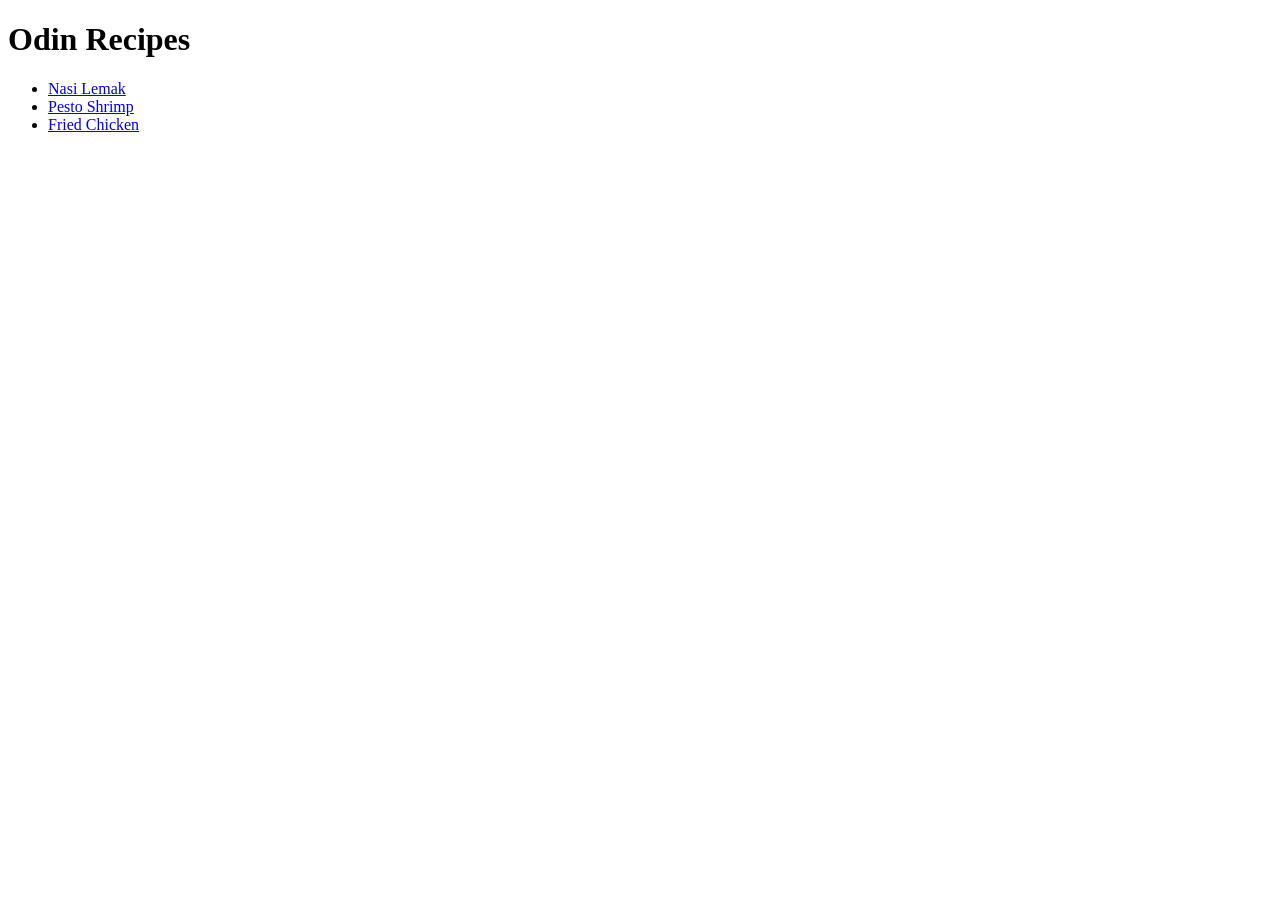
==== index.html @ c2357abe "Add a basic homepage for list of recipes Each recipe contain header, image, and description." ====
<!DOCTYPE html>
<html lang="en">
<head>
    <meta charset="UTF-8">
    <meta name="viewport" content="width=device-width, initial-scale=1.0">
    <title>Document</title>
</head>
<body>
    <h1>Odin Recipes</h1>
    <ul>
        <li><a href="recipes/nasi-lemak.html">Nasi Lemak</a></li>
        <li><a href="recipes/pesto-shrimp.html">Pesto Shrimp</a></li>
        <li><a href="recipes/fried-chicken.html">Fried Chicken</a></li>
    </ul>
    
</body>
</html>
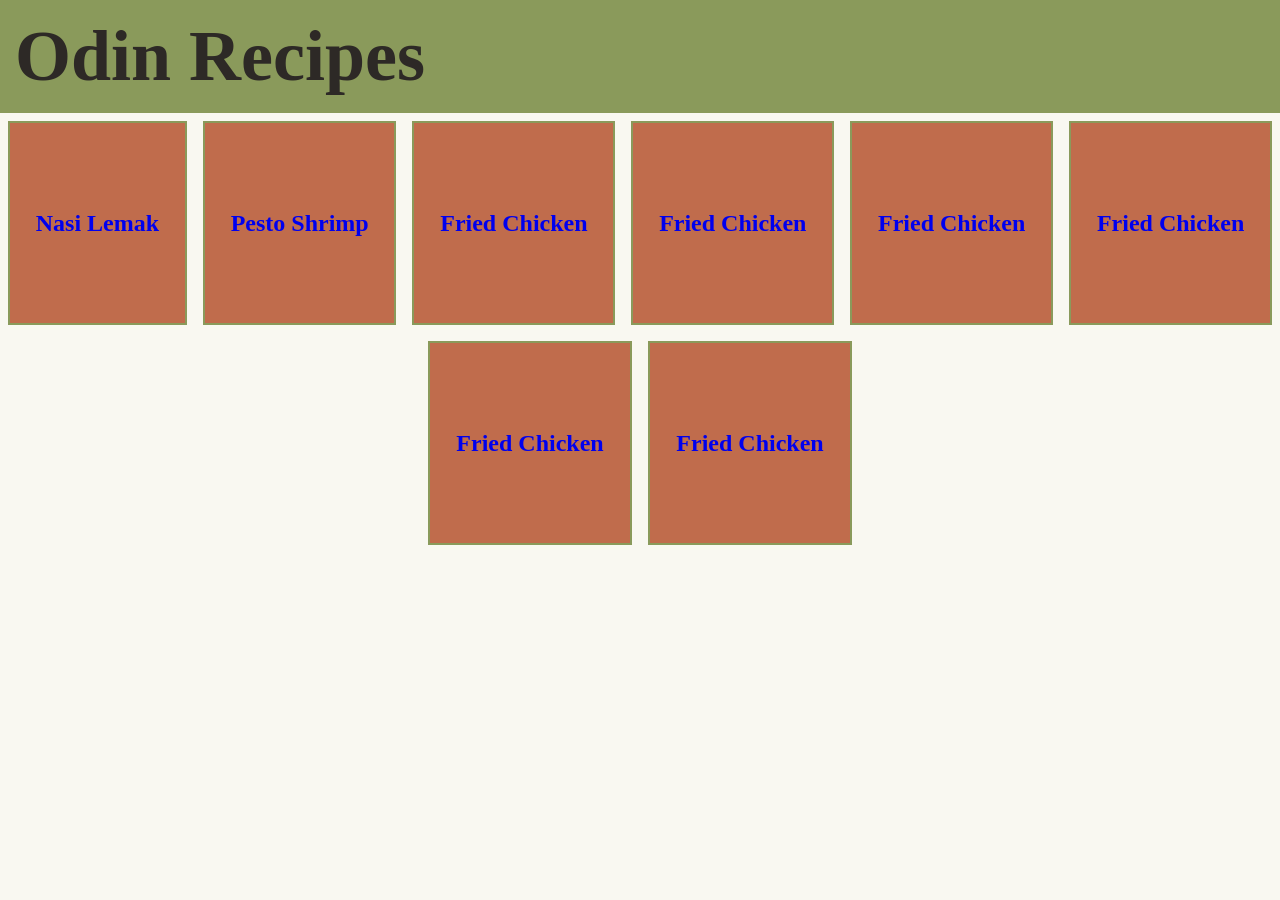
==== commit 87086f51: "add basic css styling to existing project" ====
--- a/index.html
+++ b/index.html
@@ -3,15 +3,24 @@
 <head>
     <meta charset="UTF-8">
     <meta name="viewport" content="width=device-width, initial-scale=1.0">
-    <title>Document</title>
+    <title>Recipe Book Project</title>
+    <link rel="stylesheet" href="styles.css">
 </head>
 <body>
-    <h1>Odin Recipes</h1>
-    <ul>
-        <li><a href="recipes/nasi-lemak.html">Nasi Lemak</a></li>
-        <li><a href="recipes/pesto-shrimp.html">Pesto Shrimp</a></li>
-        <li><a href="recipes/fried-chicken.html">Fried Chicken</a></li>
-    </ul>
-    
+    <header>
+        <h1>Odin Recipes</h1>
+    </header>
+    <main>
+        <ul class="home-container">
+            <li class="home-cards"><a href="recipes/nasi-lemak.html">Nasi Lemak</a></li>
+            <li class="home-cards"><a href="recipes/pesto-shrimp.html">Pesto Shrimp</a></li>
+            <li class="home-cards"><a href="recipes/fried-chicken.html">Fried Chicken</a></li>
+            <li class="home-cards"><a href="recipes/fried-chicken.html">Fried Chicken</a></li>
+            <li class="home-cards"><a href="recipes/fried-chicken.html">Fried Chicken</a></li>
+            <li class="home-cards"><a href="recipes/fried-chicken.html">Fried Chicken</a></li>
+            <li class="home-cards"><a href="recipes/fried-chicken.html">Fried Chicken</a></li>
+            <li class="home-cards"><a href="recipes/fried-chicken.html">Fried Chicken</a></li>
+        </ul>
+    </main>
 </body>
 </html>
--- a/styles.css
+++ b/styles.css
@@ -0,0 +1,64 @@
+:root {
+    --primary-bg-color: #F9F8F1;
+    --primary-color: #8A9A5B;
+    --accent-color: #C06C4C;
+    --text-color: #2D2926;
+}
+
+* {
+    margin: 0;
+    padding: 0;
+    box-sizing: border-box;
+    /* outline: 2px solid red; */
+}
+
+body {
+    background-color: var(--primary-bg-color);
+    color: var(--text-color);
+    font-family:Georgia, 'Times New Roman', Times, serif;
+}
+
+header {
+    display: flex;
+    justify-content: space-between;
+    padding: 15px;
+    font-size: 36px;
+    background-color: var(--primary-color);
+    color: var(--text-color);
+}
+
+.home-container {
+    list-style-type: none;
+    text-align: center;
+    display: flex;
+    justify-content: center;
+    flex-flow: row wrap;
+}
+
+.home-cards {
+    flex: 1 0 auto;
+    display: flex;
+    justify-content: center;
+    align-items: center;
+    height: 200px;
+    max-width: 200px;
+    padding: 25px;
+    margin: 10px;
+    font-size: 24px;
+    font-weight: 900;
+    outline: 2px solid var(--primary-color);
+    background-color: var(--accent-color);
+    color: #2D2926;
+}
+
+.home-cards:hover {
+    background-color: var(--primary-color);
+}
+
+a {
+    text-decoration: none;
+}
+
+a:visited {
+    color: var(--text-color);
+}
